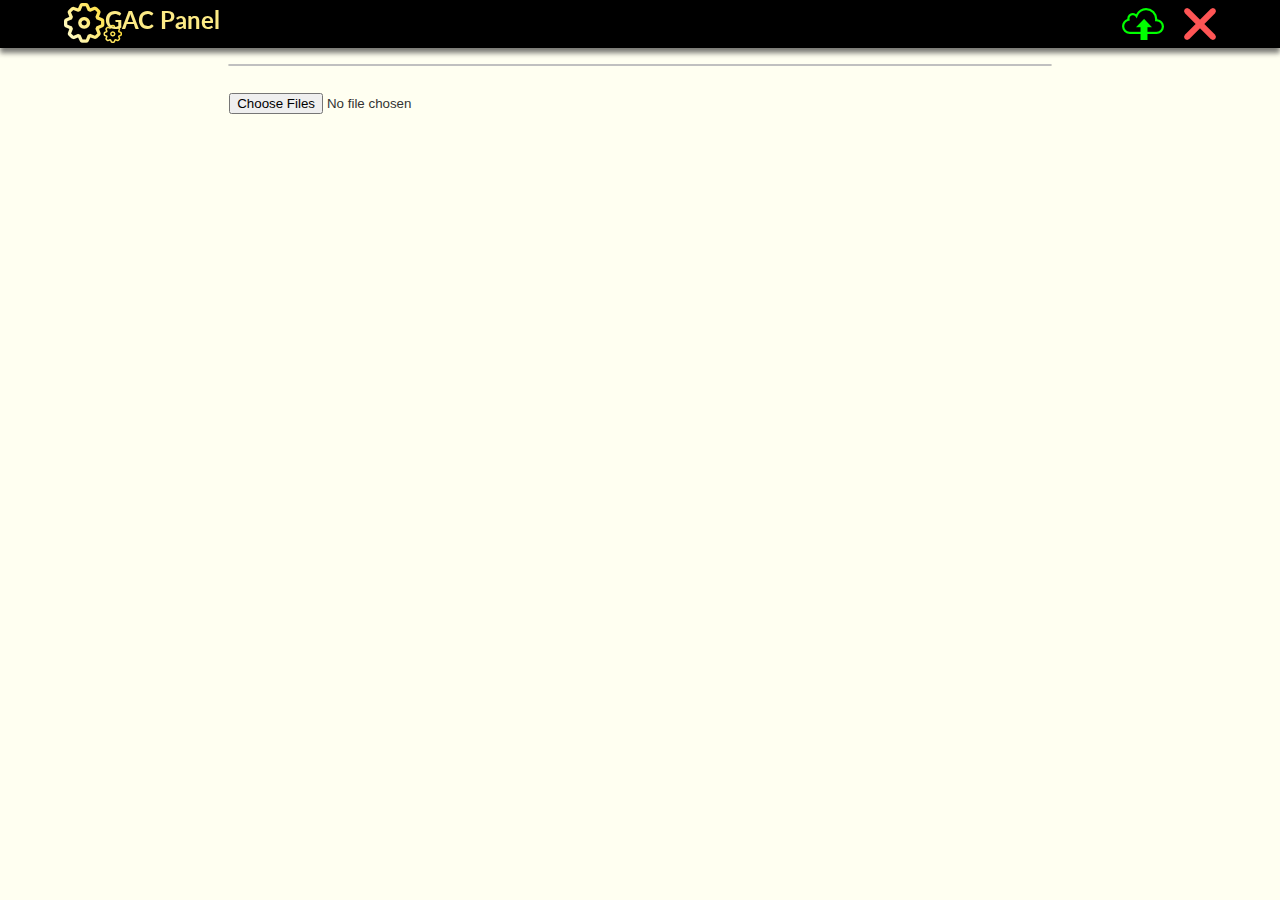
==== GacPanel/obj/Debug/Package/PackageTmp/index.htm @ 8ddf39b2 "Renombrado de la página principal a index.htm y cambiadas las rutas de las imágenes." ====
﻿<!DOCTYPE HTML>
<html>
    <head>
        <meta charset="utf-8">
        <title>Lista de ensamblados</title>
        <link href='http://fonts.googleapis.com/css?family=Lato:400,700' rel='stylesheet' type='text/css'>
        <script src="Media/Scripts/Lib/jquery-1.10.2.min.js" type="text/javascript"></script>
        <script src="Media/Scripts/Lib/yepnope.1.5.4-min.js" type="text/javascript"></script>
        <script src="Media/Scripts/directivesList.js" type="text/javascript"></script>
    </head>
    <body>
        <div id="controlsContainer">
            <h1>GAC Panel</h1>
            <div id="uploadControlsContainer">
                <img class="applyChanges" alt="Aplicar los cambios en el servidor" title="Aplicar los cambios en el servidor" src="Media/Images/Icons/applyChanges.png" />
                <img class="discardChanges" alt="Descartar cambios" title="Descartar cambios" src="Media/Images/Icons/discardChanges.png" />
            </div>
        </div>
        <div id="assembliesListContainer"></div>
        <input id="fileupload" type="file" name="files[]" data-url="Handlers/UploadHandler.ashx" multiple>
    </body> 
</html>
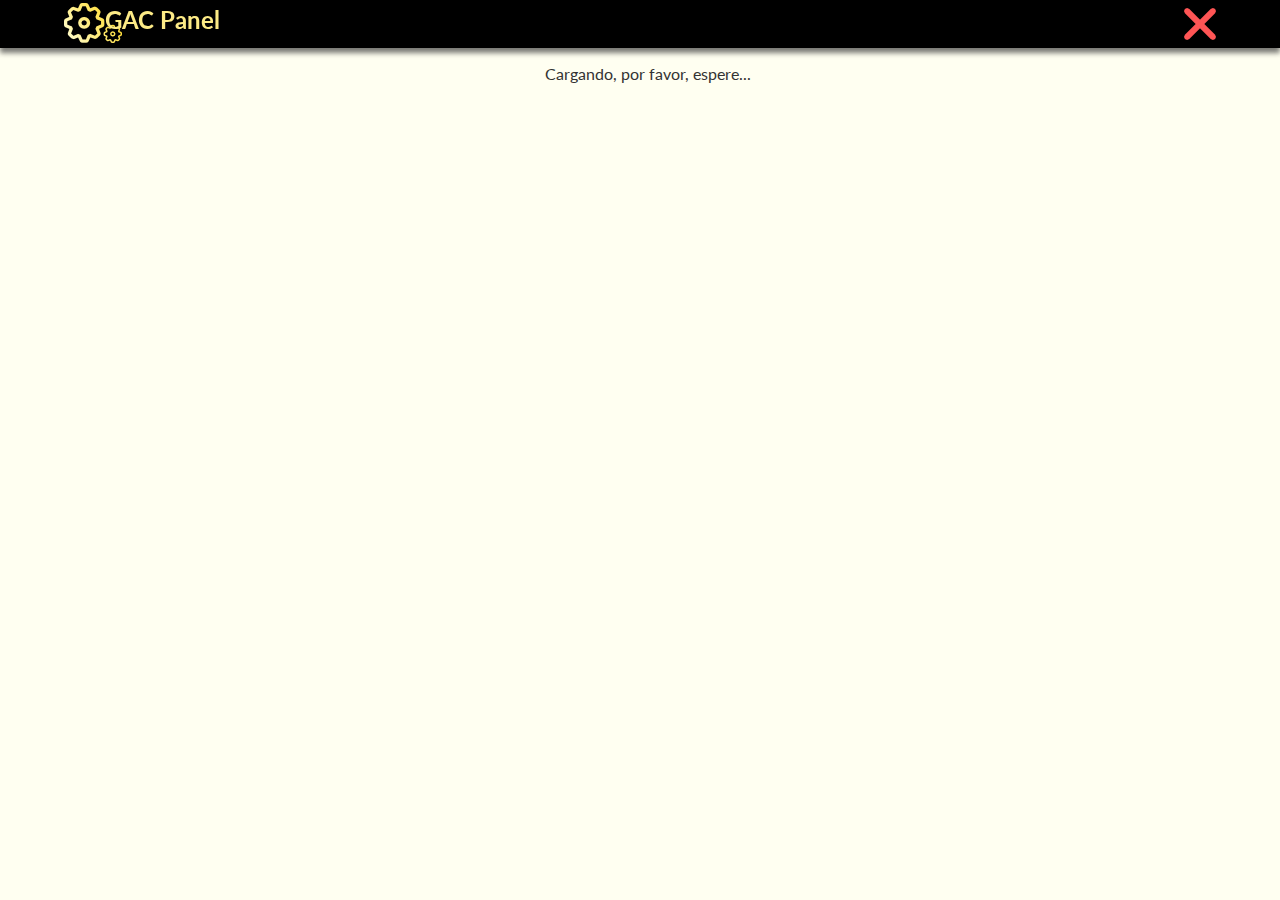
==== commit a8f54cc3: "Añadida pantalla de espera que se muestra en la primera carga de la aplicación." ====
--- a/GacPanel/obj/Debug/Package/PackageTmp/index.htm
+++ b/GacPanel/obj/Debug/Package/PackageTmp/index.htm
@@ -4,11 +4,16 @@
         <meta charset="utf-8">
         <title>Lista de ensamblados</title>
         <link href='http://fonts.googleapis.com/css?family=Lato:400,700' rel='stylesheet' type='text/css'>
+        <link rel="icon" href="favicon.ico">
+        <link href="Media/Styles/directivesList.css" rel="stylesheet" type="text/css" />
         <script src="Media/Scripts/Lib/jquery-1.10.2.min.js" type="text/javascript"></script>
         <script src="Media/Scripts/Lib/yepnope.1.5.4-min.js" type="text/javascript"></script>
         <script src="Media/Scripts/directivesList.js" type="text/javascript"></script>
     </head>
     <body>
+        <div id="firstWait">
+            Cargando, por favor, espere...
+        </div>
         <div id="controlsContainer">
             <h1>GAC Panel</h1>
             <div id="uploadControlsContainer">
--- a/GacPanel/obj/Debug/Package/PackageTmp/Media/Styles/directivesList.css
+++ b/GacPanel/obj/Debug/Package/PackageTmp/Media/Styles/directivesList.css
@@ -0,0 +1,196 @@
+﻿body 
+{
+    font-family: 'Lato', sans-serif;
+    font-size: 100%;
+    color: #333333;
+    background-color: #FFFFF1;
+    margin-top: 4em;
+}
+
+#controlsContainer
+{
+    background-color: Black;
+    background-image: url('../Images/logo.png');
+    background-position: 4em 0.2em;
+    background-position-x: 4em;
+    background-position-y: 0.2em;
+    background-repeat: no-repeat;
+    width: 100%;
+    height: 3em;
+    position: fixed;
+    left: 0;
+    top: 0;
+    -webkit-box-shadow: 0px 5px 5px 0px rgba(50, 50, 50, 0.65);
+    -moz-box-shadow:    0px 5px 5px 0px rgba(50, 50, 50, 0.65);
+    box-shadow:         0px 5px 5px 0px rgba(50, 50, 50, 0.65);
+}
+
+#controlsContainer h1
+{
+    font-size: 1.5em;
+    margin: 0;
+    margin-top: 0.2em;
+    margin-left: 4.38em;
+    color: #FDEB86;
+}
+
+#uploadControlsContainer
+{
+    position: absolute;
+    top: 0.5em;
+    right: 4em;    
+}
+
+#uploadControlsContainer img
+{
+    padding-left: 1em;
+    cursor: pointer;
+}
+
+#assembliesListContainer
+{
+    font-size: 0.75em;
+    width: 65%;
+    margin: 0 auto;
+    background-color: #FFFFD1;
+    border: 1px solid silver;
+    overflow: hidden;
+    -webkit-border-radius: 10px;
+    -moz-border-radius: 10px;
+    border-radius: 10px;    
+    overflow: auto;
+}
+
+.directivesList
+{
+    width: 100%;
+}
+
+.directivesList, .directivesList .redirections .redirectionsTable
+{
+    border-collapse: collapse;
+}
+
+.directivesList .bindingDirective
+{
+    background-color: #FFFFE1;
+    border-top: 1px solid #F4F4F4;
+    border-bottom: 1px solid silver;
+}
+
+.directivesList .bindingDirective td
+{
+    padding: 0.5em;
+}
+
+.Removed
+{
+    background-color: #FFB6A4 !important;
+}
+
+.Changed
+{
+    background-color: #FFFF00 !important;
+}
+
+.NewInstall
+{
+    background-color: #CCFFCC !important;
+}
+
+.editButtonsRegion
+{
+    border-right: 1px solid silver;
+    width: 2.4em;
+    min-width: 2.4em;
+    padding-left: 0.5em;
+    padding-right: 0.5em;
+}
+
+.redirectionsTable
+{
+    margin: -0.1em;
+}
+
+.directivesList .bindingDirective .editAssemblyButtonsRegion
+{
+    border-left: 1px solid silver;
+    width: 2.4em;
+}
+
+.directivesList .bindingDirective img, .directivesList .redirections img
+{
+    width: 1.5em;
+    height: 1.5em;
+    margin-bottom: -0.2em;
+    padding-left: 0.5em;
+    cursor: pointer;
+}
+
+.directivesList .bindingDirective .assemblyToken
+{
+    text-align: right;
+}
+
+.versionControl, .installedVersions
+{
+    background-color: transparent;
+    border: 1px dashed #FFEECA;
+    text-align: center;
+    font-family: inherit;
+    font-size: inherit;
+    width: 7em;    
+}
+
+.installedVersions
+{
+    border: 0;
+    width: 8em;
+    text-align: right;    
+}
+
+.versionControl:focus, .versionError
+{
+    height: 1em;
+    width: 6.5em;
+}
+
+.versionError
+{
+    border: 0.1em solid red;
+}
+
+.dragdrop
+{
+    border: 0.2em dashed #66CCFF;
+}
+
+#fileupload
+{
+    margin-left: 17.5%;
+    margin-top: 2em;
+}
+
+.applyChanges
+{
+    visibility: hidden;
+}
+
+#firstWait
+{
+    position: fixed;
+    width: 100%;
+    height: 100%;
+    background-color: #FFFFF1;
+    text-align: center;
+}
+
+#noData
+{
+    font-family: Arial, Sans-Serif;
+    font-weight: bold;
+    font-size: 3em;
+    padding: 1em; 
+    color: #FFFFF1;
+    text-shadow: 1px 1px 0px rgba(150, 150, 150, 1);
+}